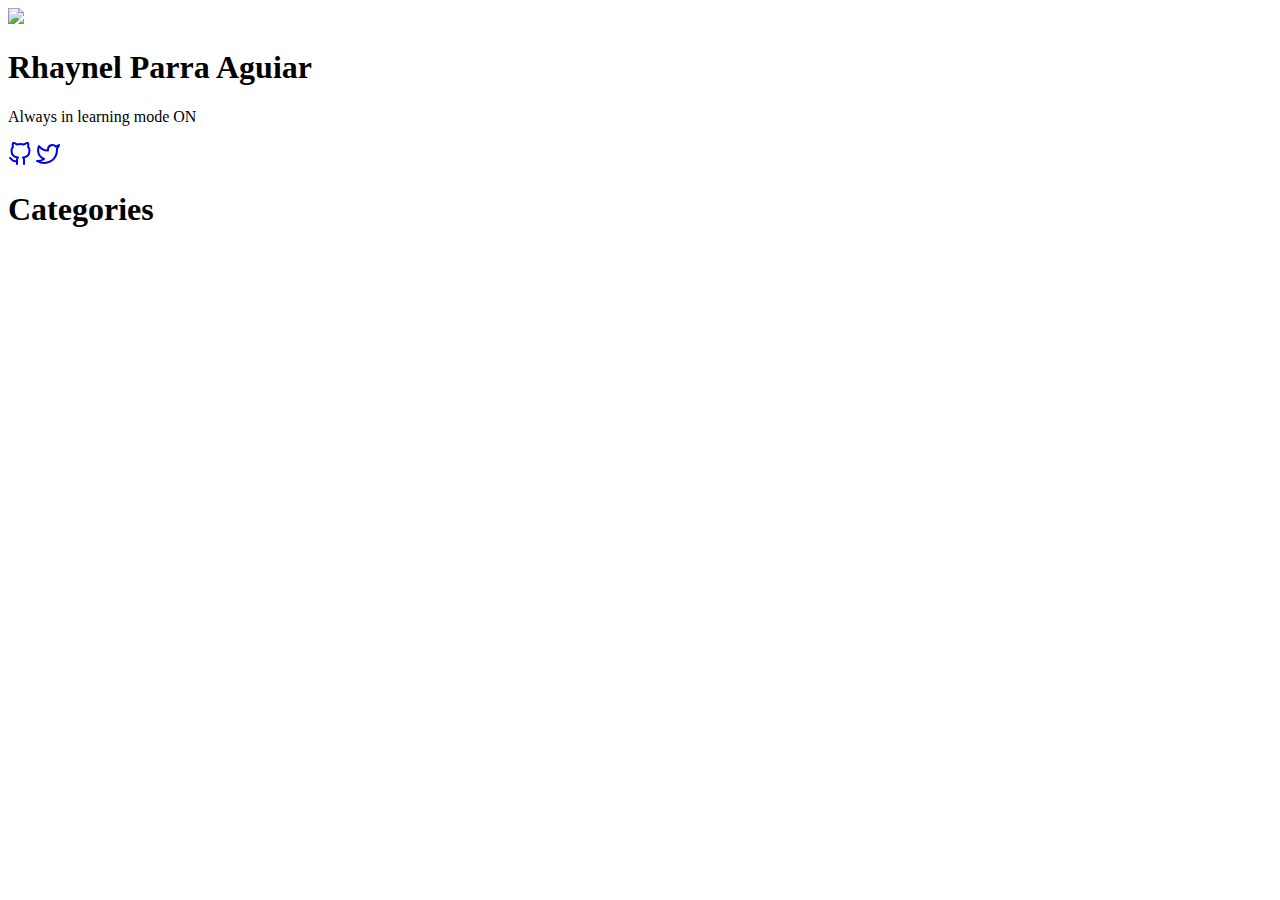
==== docs/categories/index.html @ 47ced0b9 "Use Hugo as website builder" ====
<!doctype html>
<html>
  <head>
    <title>Categories // Yet Another Software Development Blog</title>
    <meta charset="utf-8" />
    <meta name="generator" content="Hugo 0.54.0" />
    <meta name="viewport" content="width=device-width, initial-scale=1" />
    <meta name="author" content="Rhaynel Parra Aguiar" />
    <meta name="description" content="" />
    <base href="https://rhynl.dev" />
    <link rel="stylesheet" href="https://rhynl.dev/css/main.min.ab6afb93e3eef9e3ee2c5f414f1d0995a6949aefa0c79840ad4faadfa0326062.css" />
    <link rel="icon" href="./favicon.png">
  </head>
  <body>
    <header class="app-header">
      <a href="/"><img class="app-header-avatar" src="./rhynl.jpeg" /></a>
      <h1>Rhaynel Parra Aguiar</h1>
      <p>Always in learning mode ON</p>
      <div class="app-header-social">
        
          <a target="_blank" href="https://github.com/rhynl"><svg xmlns="http://www.w3.org/2000/svg" width="24" height="24" viewBox="0 0 24 24" fill="none" stroke="currentColor" stroke-width="2" stroke-linecap="round" stroke-linejoin="round" class="icon icon-github"><path d="M9 19c-5 1.5-5-2.5-7-3m14 6v-3.87a3.37 3.37 0 0 0-.94-2.61c3.14-.35 6.44-1.54 6.44-7A5.44 5.44 0 0 0 20 4.77 5.07 5.07 0 0 0 19.91 1S18.73.65 16 2.48a13.38 13.38 0 0 0-7 0C6.27.65 5.09 1 5.09 1A5.07 5.07 0 0 0 5 4.77a5.44 5.44 0 0 0-1.5 3.78c0 5.42 3.3 6.61 6.44 7A3.37 3.37 0 0 0 9 18.13V22"></path></svg></a>
        
          <a target="_blank" href="https://twitter.com/_rhaynel"><svg xmlns="http://www.w3.org/2000/svg" width="24" height="24" viewBox="0 0 24 24" fill="none" stroke="currentColor" stroke-width="2" stroke-linecap="round" stroke-linejoin="round" class="icon icon-twitter"><path d="M23 3a10.9 10.9 0 0 1-3.14 1.53 4.48 4.48 0 0 0-7.86 3v1A10.66 10.66 0 0 1 3 4s-4 9 5 13a11.64 11.64 0 0 1-7 2c9 5 20 0 20-11.5a4.5 4.5 0 0 0-.08-.83A7.72 7.72 0 0 0 23 3z"></path></svg></a>
        
      </div>
    </header>
    <main class="app-container">
      
  <article>
    <h1>Categories</h1>
    <ul class="posts-list">
      
    </ul>
  </article>

    </main>
  </body>
</html>
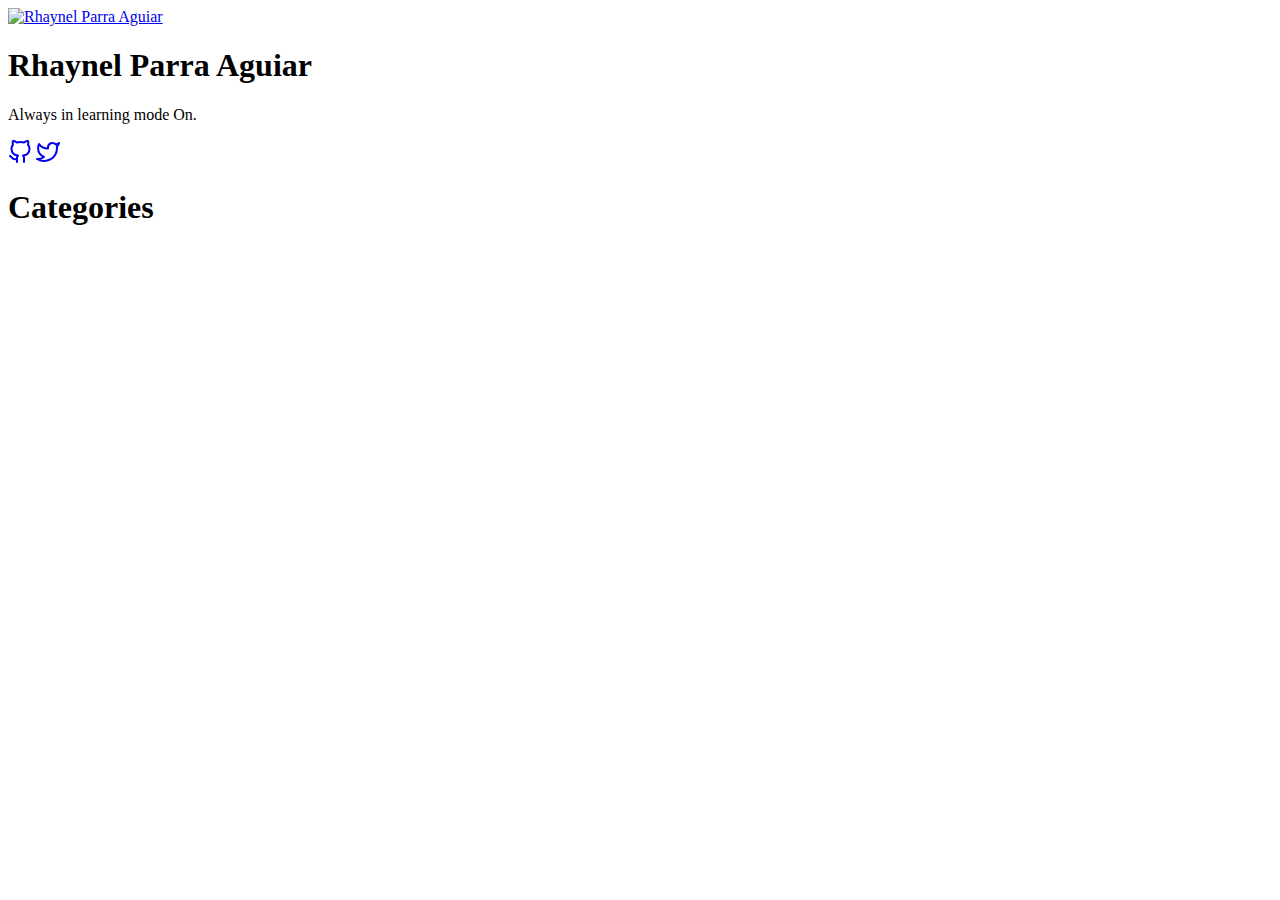
==== commit cc864c27: "chore: update theme" ====
--- a/docs/categories/index.html
+++ b/docs/categories/index.html
@@ -1,38 +1,68 @@
 <!doctype html>
-<html>
-  <head>
-    <title>Categories // Yet Another Software Development Blog</title>
-    <meta charset="utf-8" />
-    <meta name="generator" content="Hugo 0.54.0" />
-    <meta name="viewport" content="width=device-width, initial-scale=1" />
-    <meta name="author" content="Rhaynel Parra Aguiar" />
-    <meta name="description" content="" />
-    <base href="https://rhynl.dev" />
-    <link rel="stylesheet" href="https://rhynl.dev/css/main.min.ab6afb93e3eef9e3ee2c5f414f1d0995a6949aefa0c79840ad4faadfa0326062.css" />
-    <link rel="icon" href="./favicon.png">
-  </head>
-  <body>
-    <header class="app-header">
-      <a href="/"><img class="app-header-avatar" src="./rhynl.jpeg" /></a>
-      <h1>Rhaynel Parra Aguiar</h1>
-      <p>Always in learning mode ON</p>
-      <div class="app-header-social">
-        
-          <a target="_blank" href="https://github.com/rhynl"><svg xmlns="http://www.w3.org/2000/svg" width="24" height="24" viewBox="0 0 24 24" fill="none" stroke="currentColor" stroke-width="2" stroke-linecap="round" stroke-linejoin="round" class="icon icon-github"><path d="M9 19c-5 1.5-5-2.5-7-3m14 6v-3.87a3.37 3.37 0 0 0-.94-2.61c3.14-.35 6.44-1.54 6.44-7A5.44 5.44 0 0 0 20 4.77 5.07 5.07 0 0 0 19.91 1S18.73.65 16 2.48a13.38 13.38 0 0 0-7 0C6.27.65 5.09 1 5.09 1A5.07 5.07 0 0 0 5 4.77a5.44 5.44 0 0 0-1.5 3.78c0 5.42 3.3 6.61 6.44 7A3.37 3.37 0 0 0 9 18.13V22"></path></svg></a>
-        
-          <a target="_blank" href="https://twitter.com/_rhaynel"><svg xmlns="http://www.w3.org/2000/svg" width="24" height="24" viewBox="0 0 24 24" fill="none" stroke="currentColor" stroke-width="2" stroke-linecap="round" stroke-linejoin="round" class="icon icon-twitter"><path d="M23 3a10.9 10.9 0 0 1-3.14 1.53 4.48 4.48 0 0 0-7.86 3v1A10.66 10.66 0 0 1 3 4s-4 9 5 13a11.64 11.64 0 0 1-7 2c9 5 20 0 20-11.5a4.5 4.5 0 0 0-.08-.83A7.72 7.72 0 0 0 23 3z"></path></svg></a>
-        
-      </div>
-    </header>
-    <main class="app-container">
+<html lang="en-us">
+
+<head>
+  <title>Categories // Yet Another Software Development Blog</title>
+  <meta charset="utf-8" />
+  <meta name="generator" content="Hugo 0.59.0" />
+  <meta name="viewport" content="width=device-width, initial-scale=1" />
+  <meta name="author" content="Rhaynel Parra Aguiar" />
+  <meta name="description"
+    content="" />
+  <link rel="stylesheet" href="https://rhynl.dev/css/main.min.c993447b5f1bf671cb62187a36ce48ff7148538b971c1d48c7b86de663ef3b5d.css" />
+
+  
+  <meta name="twitter:card" content="summary"/>
+<meta name="twitter:title" content="Categories"/>
+<meta name="twitter:description" content="Always in learning mode On."/>
+
+  <meta property="og:title" content="Categories" />
+<meta property="og:description" content="Always in learning mode On." />
+<meta property="og:type" content="website" />
+<meta property="og:url" content="https://rhynl.dev/categories/" />
+
+
+
+</head>
+
+<body>
+  <header class="app-header">
+    <a href="https://rhynl.dev"><img class="app-header-avatar"
+        src="/rhynl.jpeg"
+        alt="Rhaynel Parra Aguiar" /></a>
+    <h1>Rhaynel Parra Aguiar</h1>
+    <p>
+      Always in learning mode On.
+    </p>
+    <div class="app-header-social">
       
+      <a target="_blank" href="https://github.com/rhynl"
+        rel="noreferrer noopener"><svg xmlns="http://www.w3.org/2000/svg" width="24" height="24" viewBox="0 0 24 24" fill="none" stroke="currentColor" stroke-width="2" stroke-linecap="round" stroke-linejoin="round" class="icon icon-github">
+  <title>github</title>
+  <path d="M9 19c-5 1.5-5-2.5-7-3m14 6v-3.87a3.37 3.37 0 0 0-.94-2.61c3.14-.35 6.44-1.54 6.44-7A5.44 5.44 0 0 0 20 4.77 5.07 5.07 0 0 0 19.91 1S18.73.65 16 2.48a13.38 13.38 0 0 0-7 0C6.27.65 5.09 1 5.09 1A5.07 5.07 0 0 0 5 4.77a5.44 5.44 0 0 0-1.5 3.78c0 5.42 3.3 6.61 6.44 7A3.37 3.37 0 0 0 9 18.13V22"></path>
+</svg></a>
+      
+      <a target="_blank" href="https://twitter.com/_rhaynel"
+        rel="noreferrer noopener"><svg xmlns="http://www.w3.org/2000/svg" width="24" height="24" viewBox="0 0 24 24" fill="none" stroke="currentColor" stroke-width="2" stroke-linecap="round" stroke-linejoin="round" class="icon icon-twitter">
+  <title>twitter</title>
+  <path d="M23 3a10.9 10.9 0 0 1-3.14 1.53 4.48 4.48 0 0 0-7.86 3v1A10.66 10.66 0 0 1 3 4s-4 9 5 13a11.64 11.64 0 0 1-7 2c9 5 20 0 20-11.5a4.5 4.5 0 0 0-.08-.83A7.72 7.72 0 0 0 23 3z"></path>
+</svg></a>
+      
+    </div>
+  </header>
+  <main class="app-container">
+    
   <article>
     <h1>Categories</h1>
     <ul class="posts-list">
       
     </ul>
+    
+
+
+
   </article>
 
-    </main>
-  </body>
+  </main>
+</body>
 </html>
